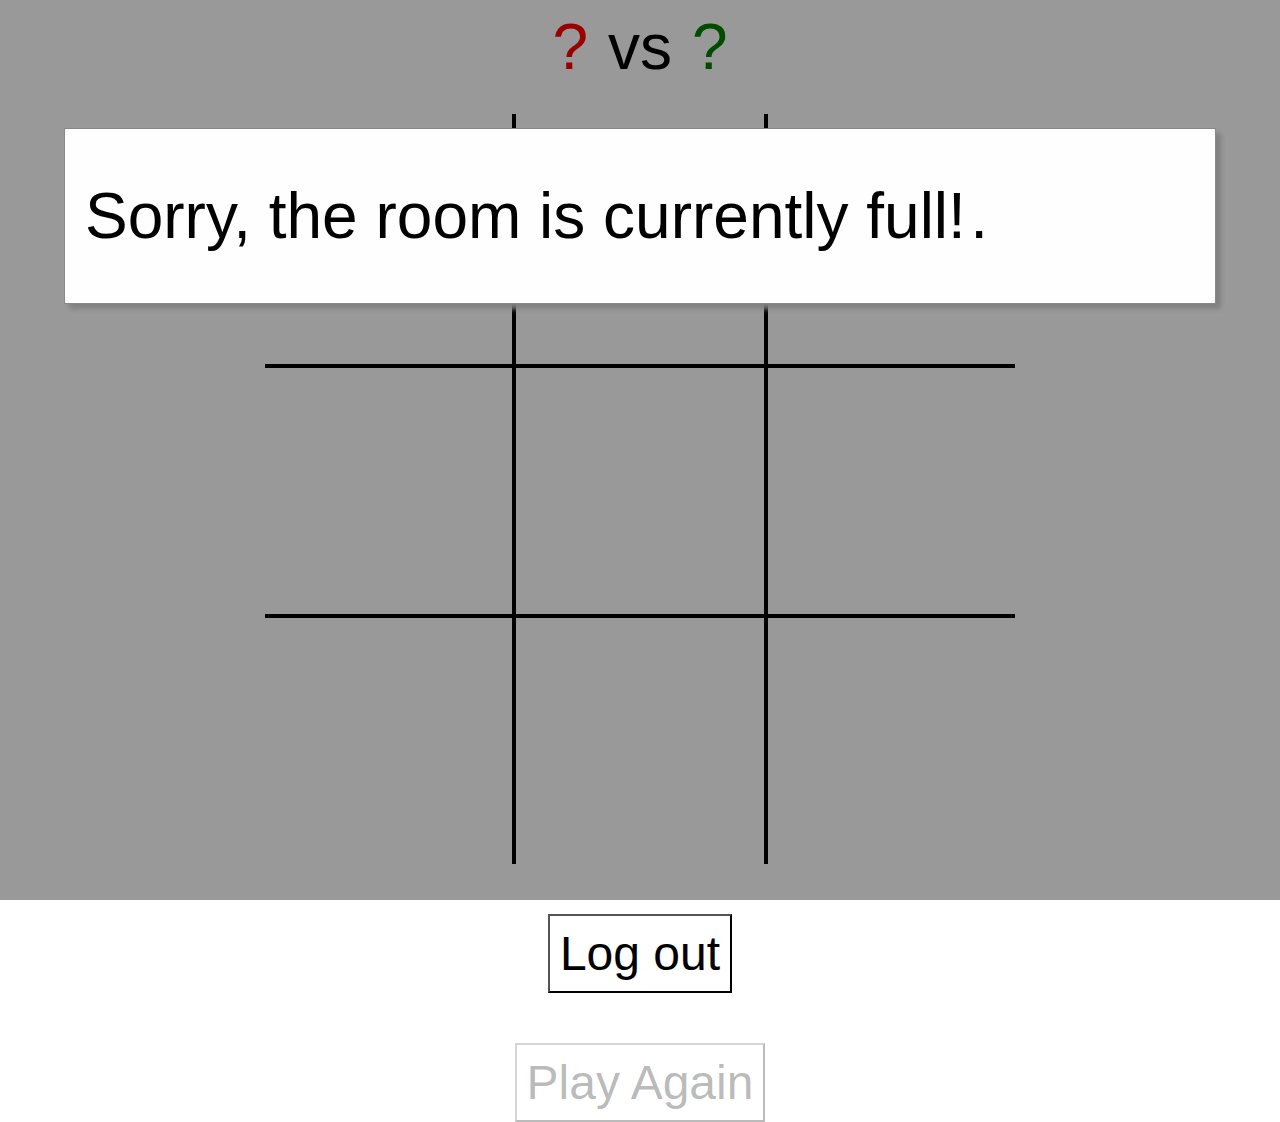
==== templates/game.html @ ec610acc "It's finished!!!! it's working!!! and it's bug free!!!!" ====
<!DOCTYPE html>
<html lang="en">
<head>
    <meta charset="UTF-8">
    <meta name="viewport" content="width=device-width, initial-scale=1.0">
    <title>Tic Tac Toe</title>
    <link rel="stylesheet" href="../static/game.css">
    <link rel="icon" type="image/png" href="/static/tic-tac-toe.png">
</head>
<body>

    <div class="modal">
        <div class="modal-content">
            <span class="modal-text">Waiting for the other player turn<span class="dots"></span></span>
        </div>
    </div>


    <header>
        <div class="names">
            <span class="player1">?</span>
            <span class="vs">vs</span>
            <span class="player2">?</span>
        </div>
    </header>
    <main>
        <article class="board">
            <div class="row">
                <div class="box box1"></div>
                <div class="box box2"></div>
                <div class="box box3"></div>
            </div>
            <div class="row">
                <div class="box box4"></div>
                <div class="box box5"></div>
                <div class="box box6"></div>
            </div>
            <div class="row">
                <div class="box box7"></div>
                <div class="box box8"></div>
                <div class="box box9"></div>
            </div>
        </article>
    </main>

    <button class="logout">Log out</button>

    <button class="playAgain" disabled>Play Again</button>

    <script src="./../static/game.js"></script>

</body>
</html>
---- static/game.css ----
* {
  box-sizing: border-box;
  margin: 0;
  padding: 0;
}


header, main {
  z-index: 0;
}

header .names {
  display: flex;
  justify-content: center;
}


header .names span:nth-child(1), header .scores span:nth-child(1) {
  color: red;
}
header .names span:nth-child(3), header .scores span:nth-child(3) {
  color: green;
}


header span {
  padding: 10px;
}

header div, .modal-content > span, .modal-content::after {
  font-size: 32px;
}
@media (min-width: 400px) {
  header div, .modal-content > span, .modal-content::after  {
    font-size: 40px;
  }
}
@media (min-width: 480px) {
  header div, .modal-content > span, .modal-content::after  {
    font-size: 48px;
  }
}
@media (min-width: 768px) {
  header div, .modal-content > span, .modal-content::after  {
    font-size: 56px;
  }
}
@media (min-width: 1024px) {
  header div, .modal-content > span, .modal-content::after  {
    font-size: 64px;
  }
}
main {
  display: flex;
  justify-content: center;
  align-items: center;
  margin-top: 20px;
}
main article.board {
  width: 80vw;
  height: 80vw;
  max-width: 750px;
  max-height: 750px;
}
main article.board .row {
  display: flex;
  height: 33.33%;
  width: 100%;
}
main article.board .row:not(:first-child) {
  border-top: 4px solid black;
}
main article.board .row .box {
  flex: 1;
  display: flex;
  justify-content: center;
  align-items: center;
  font-size: clamp(16px, 20vw, 180px);
}
main article.board .row .box:not(:first-child) {
  border-left: 4px solid black;
}

.logout, .playAgain {
  margin: 0 auto;
  margin-top: 50px;
  padding: 10px;
  display: flex;
  justify-content: center;
  font-size: 48px;
  text-decoration: none !important;
  list-style-type: none;
  position: relative;
  background-color: white !important;
  z-index: 50;
  cursor: pointer;
}

a:link {
  text-decoration: none !important;
  list-style-type: none;
  position: relative;
  z-index: 50;
}

.box {
  cursor: pointer;
}

/* bandau modal stuff */

/* Add these styles */

.modal {
    position: fixed; /* Stay in place */
    z-index: 1; /* Sit on top */
    left: 0;
    top: 0;
    width: 100vw; /* Full width */
    height: 100%; /* Full height */
    overflow: auto; /* Enable scroll if needed */
    background-color: rgb(0,0,0); /* Fallback color */
    background-color: rgba(0,0,0,0.4); /* Black w/ opacity */
    display: block;
}

.modal-content {
    background-color: #fefefe;
    margin: 10% auto; /* 15% from the top and centered */
    max-width: 1355px;
    padding: 50px 20px;
    width: 90%;
    border: 1px solid #888;
    box-shadow: 5px 5px 5px grey;
}

.modal-content::after {
    content: ".";
    animation: dotAnimation 1.5s infinite;
}

@keyframes dotAnimation {
    0%, 100% {
        content: "";
    }
    25% {
        content: ".";
    }
    50% {
        content: "..";
    }
    75% {
        content: "...";
    }
}

svg {
      width: auto;
      height: auto;
    }
.path, .path2, .path3  {
  stroke-dasharray: 1000;
  stroke-dashoffset: 1000;
  animation: dash 1s linear forwards;
}
 .path2 {
  animation-delay: 0.5s;
}

@keyframes dash {
  to {
    stroke-dashoffset: 0;
  }
}

body {
            font-family: Arial, sans-serif;
    position: relative;
        }
body.modal-open {
            z-index: 5000;
            overflow: hidden; /* Prevent scrolling */
        }

        .greetings, label{
            font-size: 2em;
        }

        input, #saveButton {
            font-size: 1.5em;
        }

        input::placeholder {
            font-size: 1.2em;
        }

        .nameModal {
            overflow: hidden;
            display: none;
            position: fixed;
            top: 0;
            left: 0;
            width: 100vw;
            height: 100vh;
            background-color: rgba(0, 0, 0, 0.7);
            z-index: 9999;
        }

        .nameModal-content {
            position: absolute;
            top: 50%;
            left: 50%;
            transform: translate(-50%, -50%);
            background-color: #fff;
            padding: 100px 40px; /* Increased padding for a bigger nameModal */
            text-align: center;
            display: flex;
            flex-direction: column;
        }

        .greetings {
            font-weight: bold;
            /*font-size: 1.2em;*/
            text-align: center;
            margin-bottom: 20px;
        }

        label {
            align-self: flex-start;
            margin-bottom: 20px;
            line-height: 1.5;
            text-align: justify;
        }

        input {
            width: 100%;
            margin-bottom: 20px;
            padding: 8px;
            box-sizing: border-box;
        }

        #saveButton {
            width: 100%;
            padding: 10px;
            background-color: #4caf50;
            color: #fff;
            border: none;
            cursor: pointer;
        }

        #saveButton:disabled {
            background-color: #ccc; /* Set a different background color for disabled state */
            cursor: default; /* Set cursor to default for the disabled state */
        }

        .opacity {
            opacity: 0;
        }
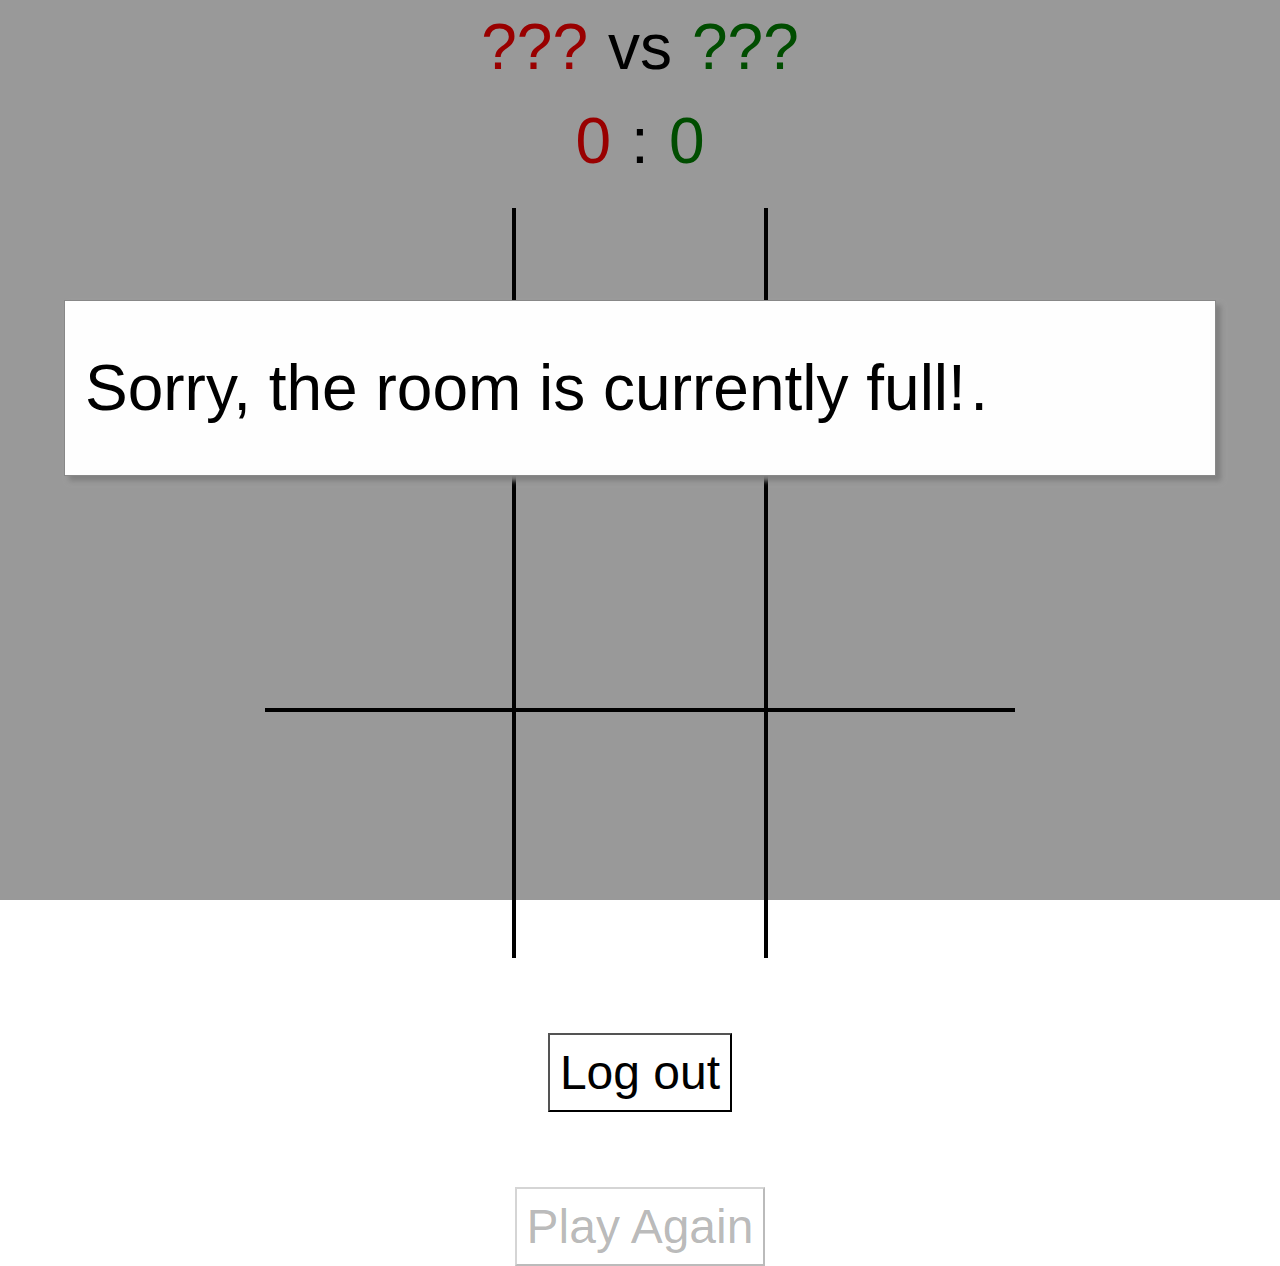
==== commit 73fdc12f: "it's finally 100% finished! It's done" ====
--- a/templates/game.html
+++ b/templates/game.html
@@ -18,9 +18,14 @@
 
     <header>
         <div class="names">
-            <span class="player1">?</span>
+            <span class="player1">???</span>
             <span class="vs">vs</span>
-            <span class="player2">?</span>
+            <span class="player2">???</span>
+        </div>
+        <div class="scores">
+            <span class="firstScore">0</span>
+            <span>:</span>
+            <span class="secondScore">0</span>
         </div>
     </header>
     <main>
--- a/static/game.css
+++ b/static/game.css
@@ -4,16 +4,14 @@
   padding: 0;
 }
 
-
 header, main {
   z-index: 0;
 }
 
-header .names {
-  display: flex;
-  justify-content: center;
-}
-
+header .names, .scores {
+  display: flex;
+  justify-content: center;
+}
 
 header .names span:nth-child(1), header .scores span:nth-child(1) {
   color: red;
@@ -21,7 +19,6 @@
 header .names span:nth-child(3), header .scores span:nth-child(3) {
   color: green;
 }
-
 
 header span {
   padding: 10px;
@@ -83,7 +80,7 @@
 
 .logout, .playAgain {
   margin: 0 auto;
-  margin-top: 50px;
+  margin-top: 75px;
   padding: 10px;
   display: flex;
   justify-content: center;
@@ -107,26 +104,22 @@
   cursor: pointer;
 }
 
-/* bandau modal stuff */
-
-/* Add these styles */
-
 .modal {
-    position: fixed; /* Stay in place */
-    z-index: 1; /* Sit on top */
+    position: fixed; 
+    z-index: 1; 
     left: 0;
     top: 0;
-    width: 100vw; /* Full width */
-    height: 100%; /* Full height */
-    overflow: auto; /* Enable scroll if needed */
-    background-color: rgb(0,0,0); /* Fallback color */
-    background-color: rgba(0,0,0,0.4); /* Black w/ opacity */
+    width: 100vw;
+    height: 100%; 
+    overflow: auto;
+    background-color: rgb(0,0,0); 
+    background-color: rgba(0,0,0,0.4);
     display: block;
 }
 
 .modal-content {
     background-color: #fefefe;
-    margin: 10% auto; /* 15% from the top and centered */
+    margin: 300px auto 0 auto;
     max-width: 1355px;
     padding: 50px 20px;
     width: 90%;
@@ -155,14 +148,16 @@
 }
 
 svg {
-      width: auto;
-      height: auto;
-    }
+  width: auto;
+  height: auto;
+}
+
 .path, .path2, .path3  {
   stroke-dasharray: 1000;
   stroke-dashoffset: 1000;
   animation: dash 1s linear forwards;
 }
+
  .path2 {
   animation-delay: 0.5s;
 }
@@ -174,85 +169,90 @@
 }
 
 body {
-            font-family: Arial, sans-serif;
-    position: relative;
-        }
+  font-family: Arial, sans-serif;
+  position: relative;
+}
 body.modal-open {
-            z-index: 5000;
-            overflow: hidden; /* Prevent scrolling */
-        }
-
-        .greetings, label{
-            font-size: 2em;
-        }
-
-        input, #saveButton {
-            font-size: 1.5em;
-        }
-
-        input::placeholder {
-            font-size: 1.2em;
-        }
-
-        .nameModal {
-            overflow: hidden;
-            display: none;
-            position: fixed;
-            top: 0;
-            left: 0;
-            width: 100vw;
-            height: 100vh;
-            background-color: rgba(0, 0, 0, 0.7);
-            z-index: 9999;
-        }
-
-        .nameModal-content {
-            position: absolute;
-            top: 50%;
-            left: 50%;
-            transform: translate(-50%, -50%);
-            background-color: #fff;
-            padding: 100px 40px; /* Increased padding for a bigger nameModal */
-            text-align: center;
-            display: flex;
-            flex-direction: column;
-        }
-
-        .greetings {
-            font-weight: bold;
-            /*font-size: 1.2em;*/
-            text-align: center;
-            margin-bottom: 20px;
-        }
-
-        label {
-            align-self: flex-start;
-            margin-bottom: 20px;
-            line-height: 1.5;
-            text-align: justify;
-        }
-
-        input {
-            width: 100%;
-            margin-bottom: 20px;
-            padding: 8px;
-            box-sizing: border-box;
-        }
-
-        #saveButton {
-            width: 100%;
-            padding: 10px;
-            background-color: #4caf50;
-            color: #fff;
-            border: none;
-            cursor: pointer;
-        }
-
-        #saveButton:disabled {
-            background-color: #ccc; /* Set a different background color for disabled state */
-            cursor: default; /* Set cursor to default for the disabled state */
-        }
-
-        .opacity {
-            opacity: 0;
-        }+    z-index: 5000;
+    overflow: hidden;
+}
+
+.greetings, label{
+    font-size: 2em;
+}
+
+input, #saveButton {
+    font-size: 1.5em;
+}
+
+input::placeholder {
+    font-size: 1.2em;
+}
+
+.nameModal {
+    overflow: hidden;
+    display: none;
+    position: fixed;
+    top: 0;
+    left: 0;
+    width: 100vw;
+    height: 100vh;
+    background-color: rgba(0, 0, 0, 0.7);
+    z-index: 9999;
+}
+
+.nameModal-content {
+    position: absolute;
+    top: 50%;
+    left: 50%;
+    transform: translate(-50%, -50%);
+    background-color: #fff;
+    padding: 100px 40px; 
+    text-align: center;
+    display: flex;
+    flex-direction: column;
+}
+
+.greetings {
+    font-weight: bold;
+    text-align: center;
+    margin-bottom: 20px;
+}
+
+label {
+    align-self: flex-start;
+    margin-bottom: 20px;
+    line-height: 1.5;
+    text-align: justify;
+}
+
+input {
+    width: 100%;
+    margin-bottom: 20px;
+    padding: 8px;
+    box-sizing: border-box;
+}
+
+#saveButton {
+    width: 100%;
+    padding: 10px;
+    background-color: #4caf50;
+    color: #fff;
+    border: none;
+    cursor: pointer;
+}
+
+#saveButton:disabled {
+    background-color: #ccc;
+    cursor: default;
+}
+
+.opacity {
+    opacity: 0;
+}
+
+@media only screen and (max-width: 600px) {
+  .modal-content {
+    margin-top: 150px !important;
+  }
+}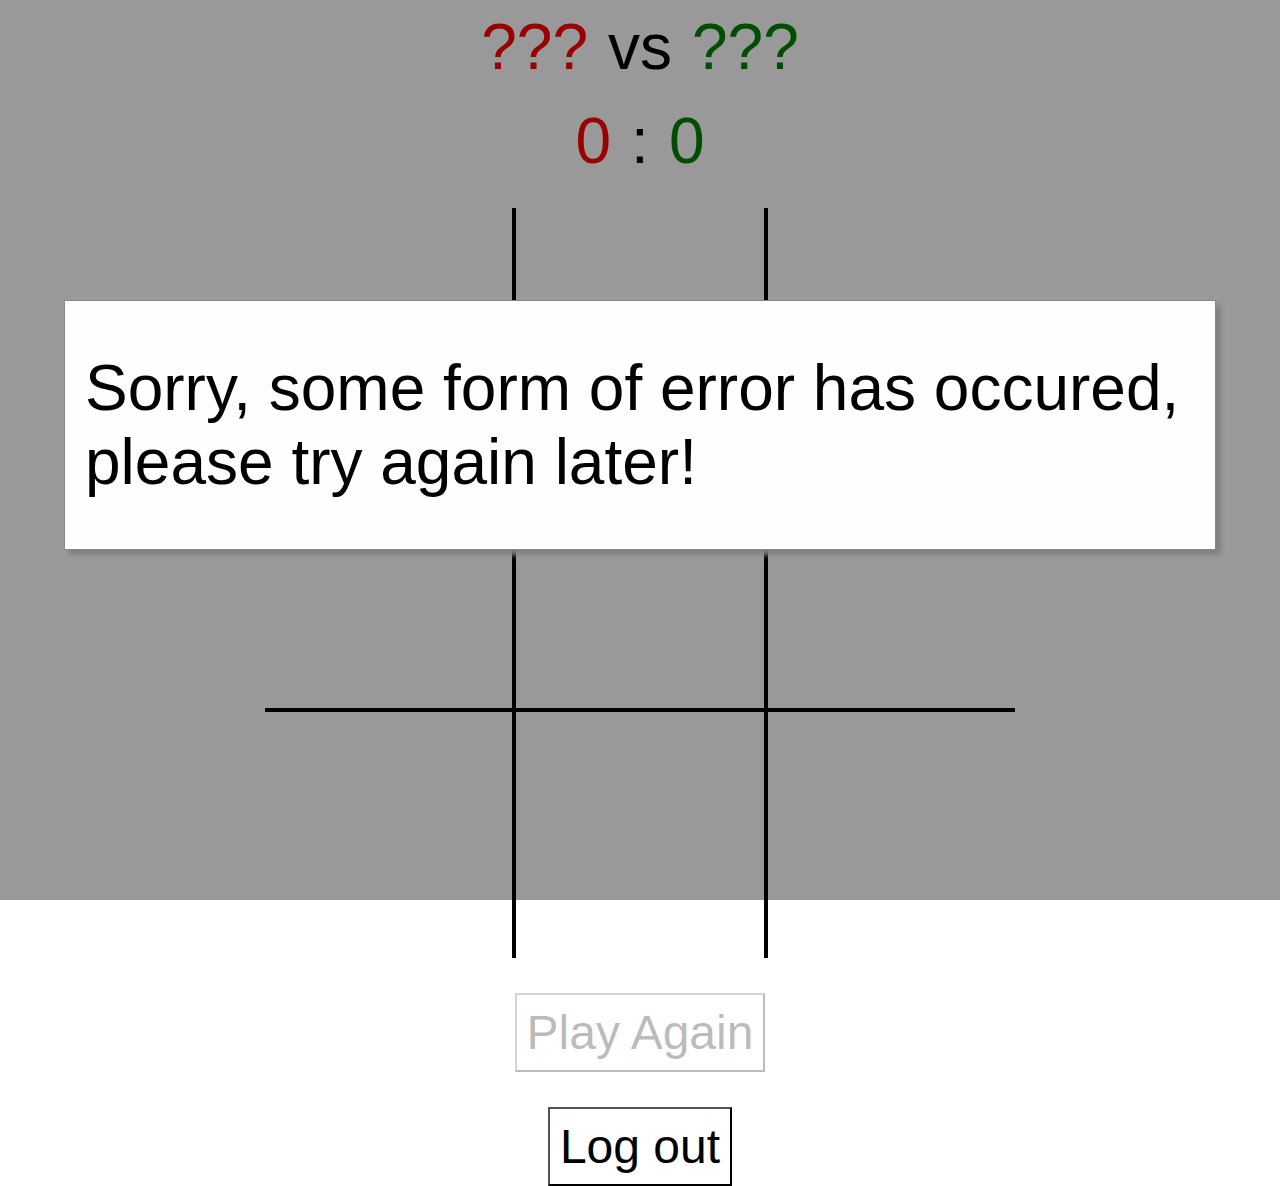
==== commit c837660c: "fixed some styling issues" ====
--- a/templates/game.html
+++ b/templates/game.html
@@ -48,9 +48,9 @@
         </article>
     </main>
 
+    <button class="playAgain" disabled>Play Again</button>
+
     <button class="logout">Log out</button>
-
-    <button class="playAgain" disabled>Play Again</button>
 
     <script src="./../static/game.js"></script>
 
--- a/static/game.css
+++ b/static/game.css
@@ -80,7 +80,7 @@
 
 .logout, .playAgain {
   margin: 0 auto;
-  margin-top: 75px;
+  margin-top: 35px;
   padding: 10px;
   display: flex;
   justify-content: center;
